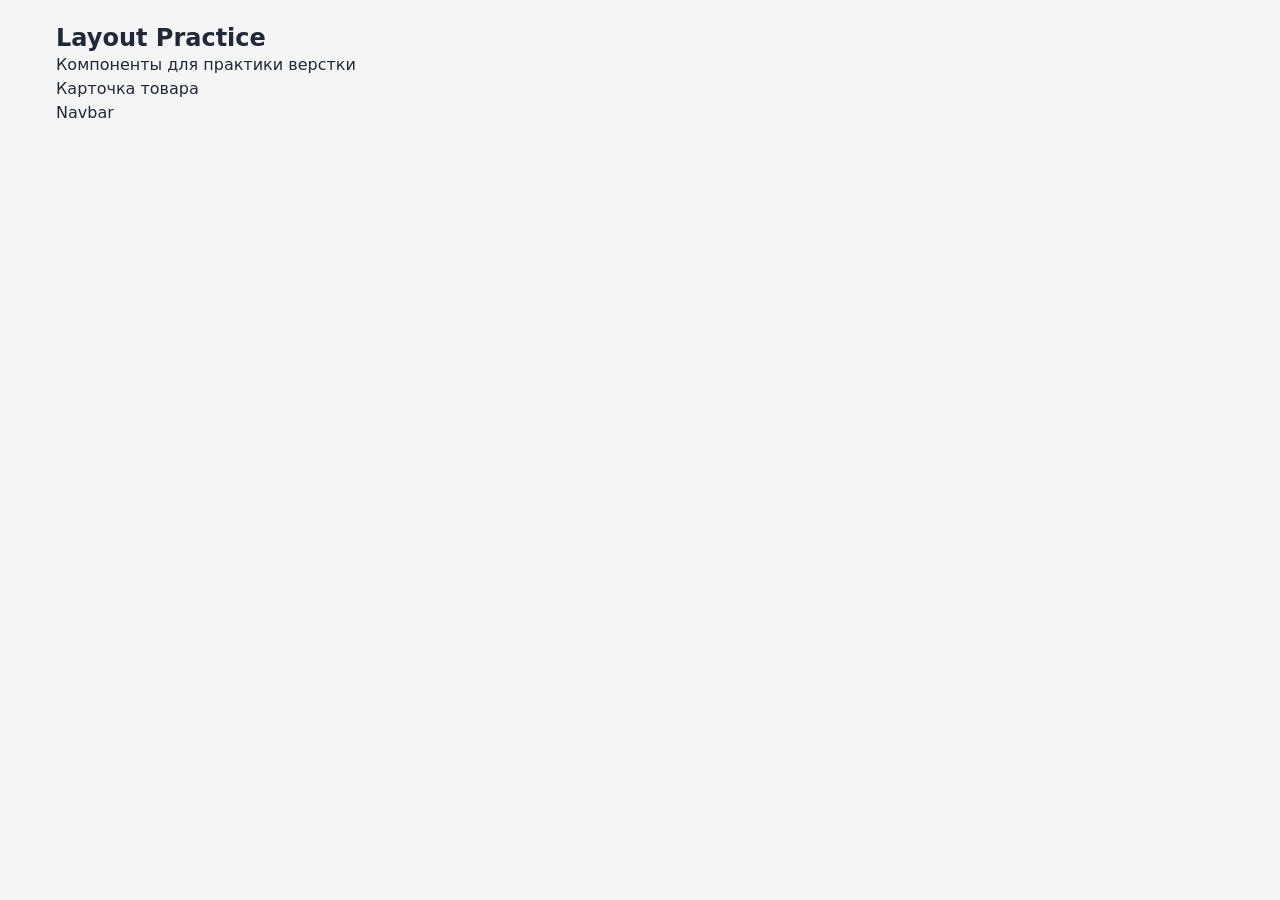
==== index.html @ 45dd5463 "feat: add navbar" ====
<!DOCTYPE html>
<html lang="ru">
<head>
    <meta charset="UTF-8">
    <meta name="viewport" content="width=device-width, initial-scale=1.0">
    <link rel="stylesheet" href="css/base.css">
    <title>Document</title>
</head>
<body>
    <div class="container">
        <h1>Layout Practice</h1>
        <p>Компоненты для практики верстки</p>

        <ul>
            <li><a href="components/card/index.html">Карточка товара</a></li>
            <li><a href="components/navbar/index.html">Navbar</a></li>
        </ul>
    </div>
</body>
</html>
---- css/base.css ----
@import url('./reset.css');
@import url('./variables.css');

body {
    font-family: system-ui, -apple-system, sans-serif;
    font-size: var(--font-size-base);
    line-height: var(--line-height);
    color: var(--color-text);
    background-color: var(--color-bg);
    min-height: 100vh;
    padding: var(--space-lg);
}

h1, h2, h3, h4 {
    font-weight: var(--font-weight-bold);
    line-height: 1.2;
}

h1 { font-size: var(--font-size-xl); }
h2 { font-size: var(--font-size-lg); }
h3 { font-size: var(--font-size-base); }

p { color: var(--color-text); }

.container {
    max-width: 1200px;
    margin: 0 auto;
    padding: 0 var(--space-md);
}
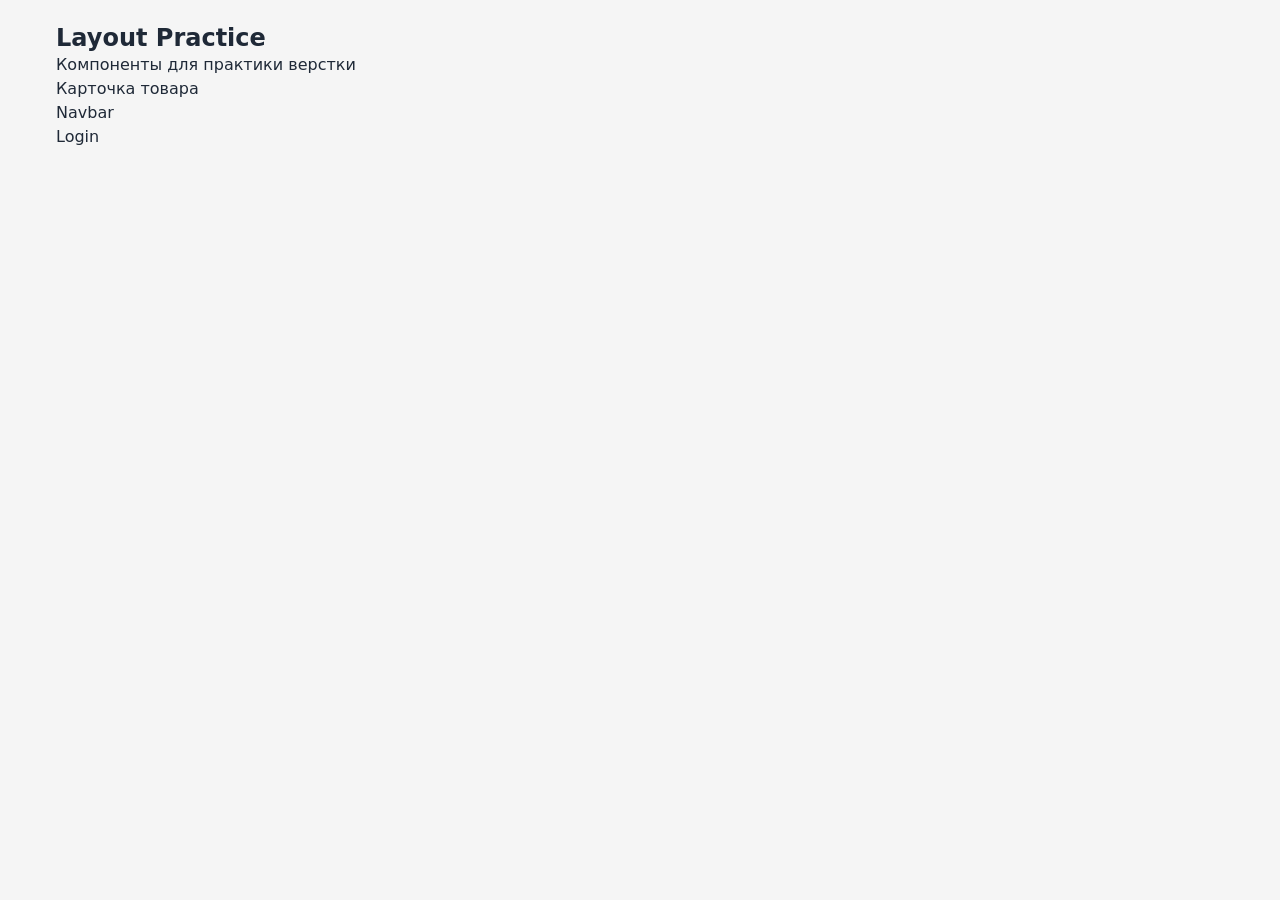
==== commit 50c0f0ec: "feat: add login" ====
--- a/index.html
+++ b/index.html
@@ -14,6 +14,7 @@
         <ul>
             <li><a href="components/card/index.html">Карточка товара</a></li>
             <li><a href="components/navbar/index.html">Navbar</a></li>
+            <li><a href="components/login/index.html">Login</a></li>
         </ul>
     </div>
 </body>
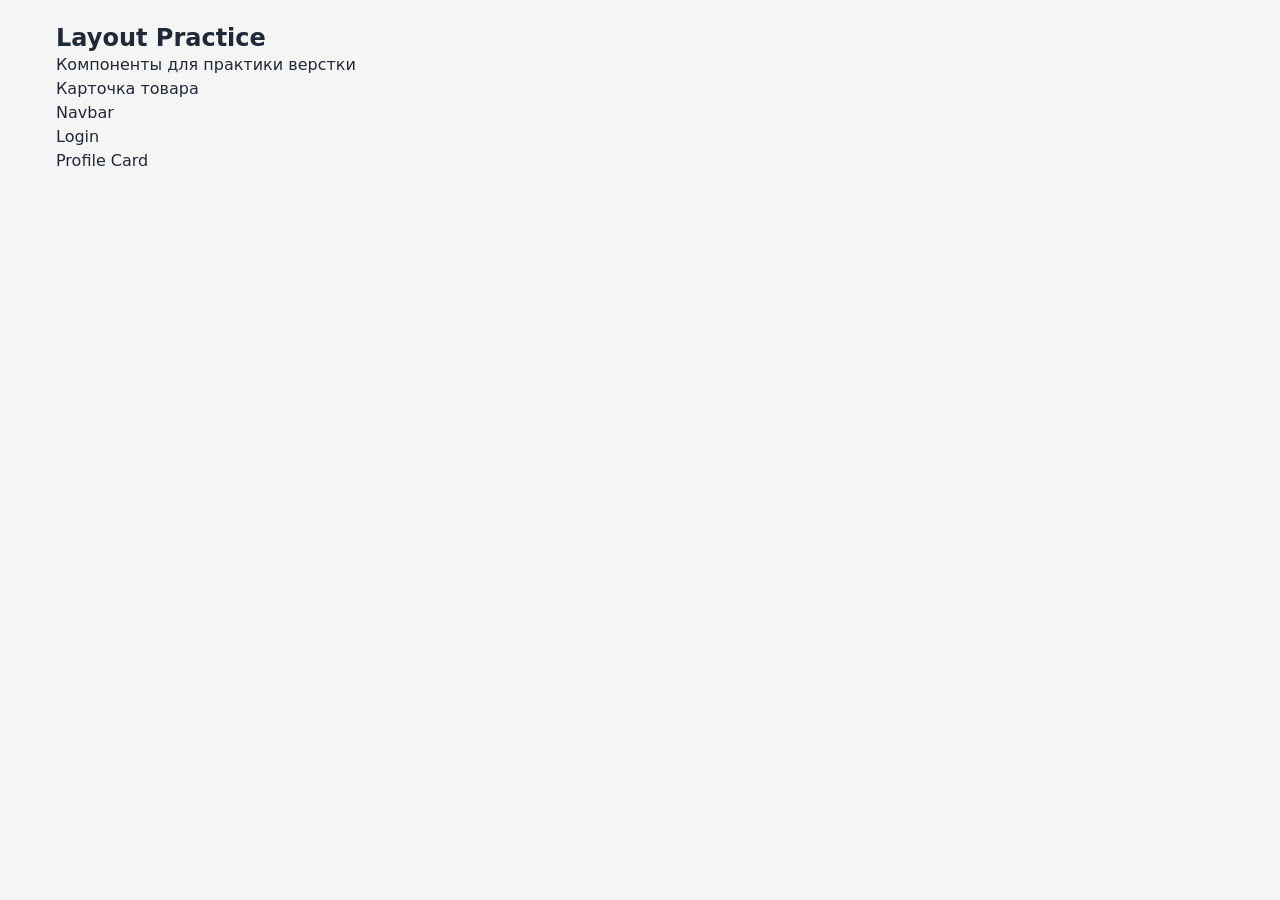
==== commit 48e91ed3: "fear: add ProfileCard" ====
--- a/index.html
+++ b/index.html
@@ -15,6 +15,7 @@
             <li><a href="components/card/index.html">Карточка товара</a></li>
             <li><a href="components/navbar/index.html">Navbar</a></li>
             <li><a href="components/login/index.html">Login</a></li>
+            <li><a href="components/profile/index.html">Profile Card</a></li>
         </ul>
     </div>
 </body>
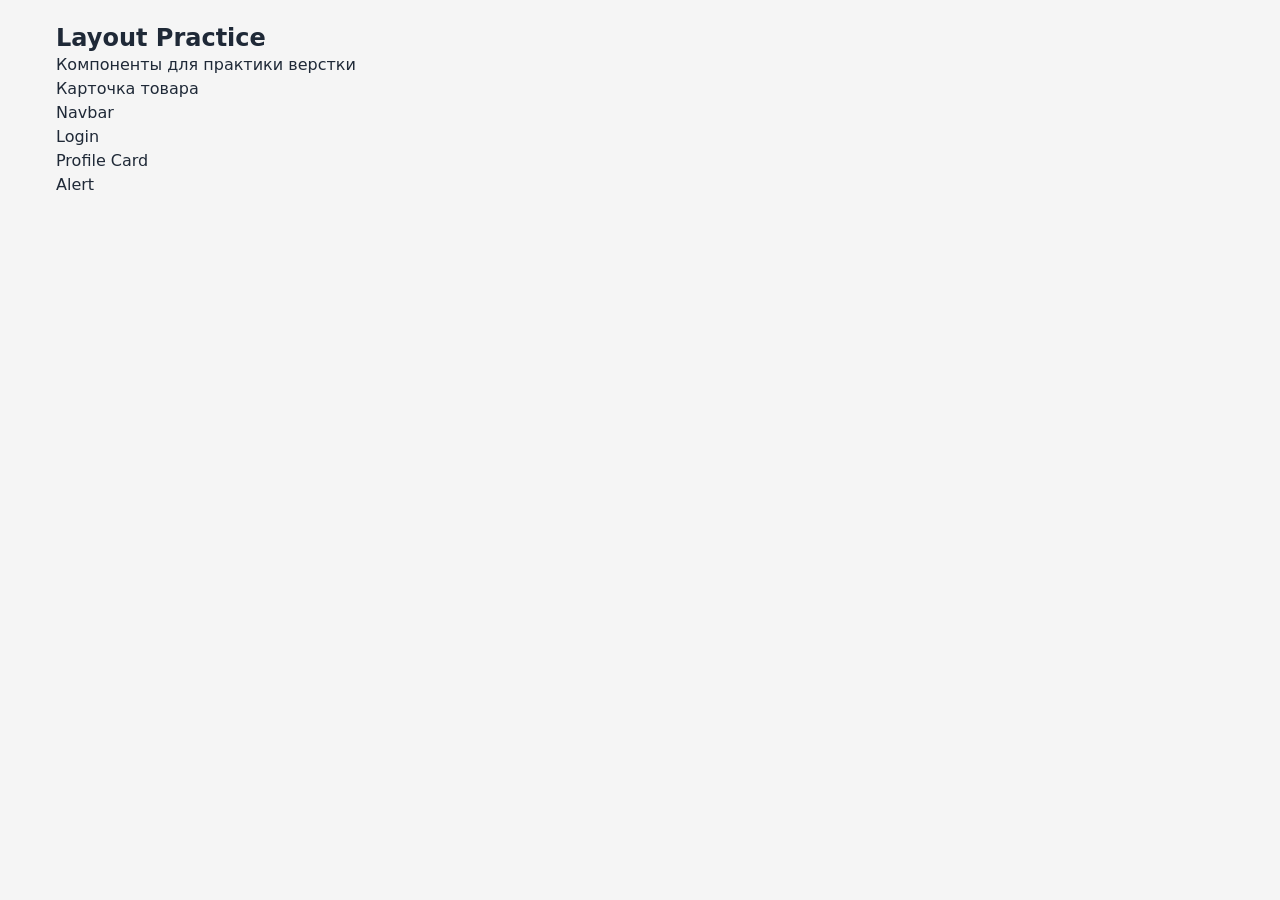
==== commit d8496604: "feat: add Alert" ====
--- a/index.html
+++ b/index.html
@@ -16,6 +16,7 @@
             <li><a href="components/navbar/index.html">Navbar</a></li>
             <li><a href="components/login/index.html">Login</a></li>
             <li><a href="components/profile/index.html">Profile Card</a></li>
+            <li><a href="components/alert/index.html">Alert</a></li>
         </ul>
     </div>
 </body>
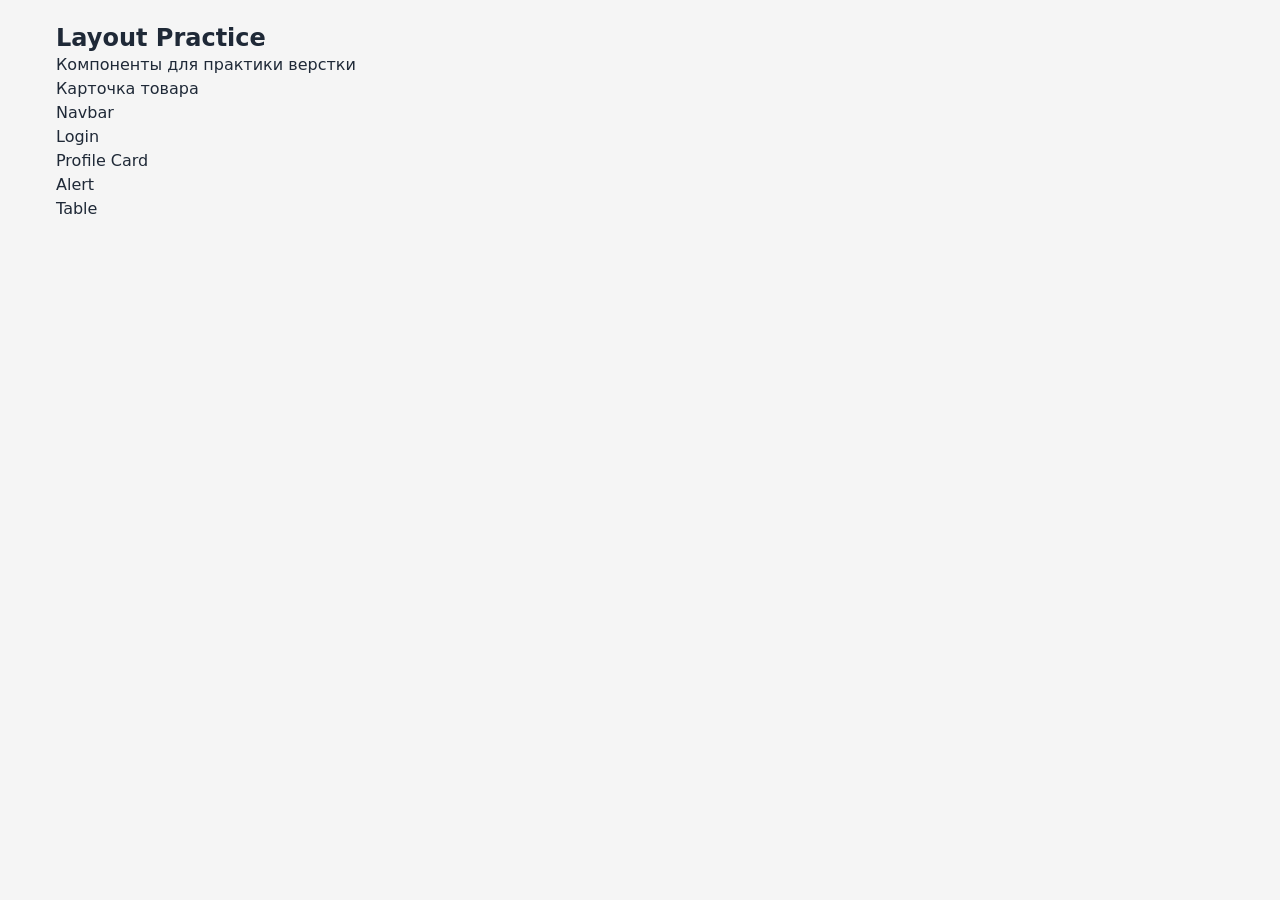
==== commit 56cd5f09: "feat: add Table" ====
--- a/index.html
+++ b/index.html
@@ -17,6 +17,7 @@
             <li><a href="components/login/index.html">Login</a></li>
             <li><a href="components/profile/index.html">Profile Card</a></li>
             <li><a href="components/alert/index.html">Alert</a></li>
+            <li><a href="components/table/index.html">Table</a></li>
         </ul>
     </div>
 </body>
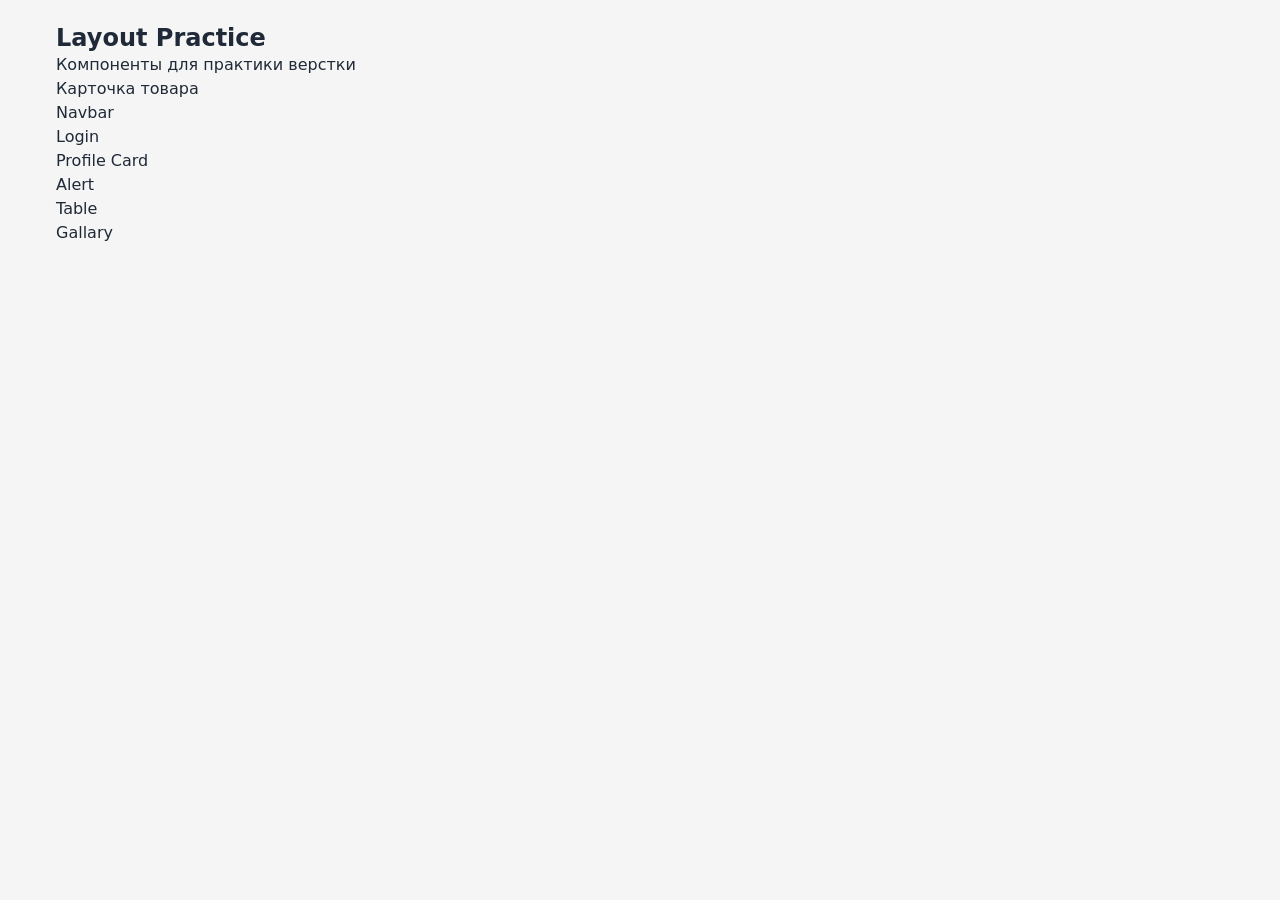
==== commit a78c5329: "feat: add Gallery" ====
--- a/index.html
+++ b/index.html
@@ -18,6 +18,7 @@
             <li><a href="components/profile/index.html">Profile Card</a></li>
             <li><a href="components/alert/index.html">Alert</a></li>
             <li><a href="components/table/index.html">Table</a></li>
+            <li><a href="components/gallary/index.html">Gallary</a></li>
         </ul>
     </div>
 </body>
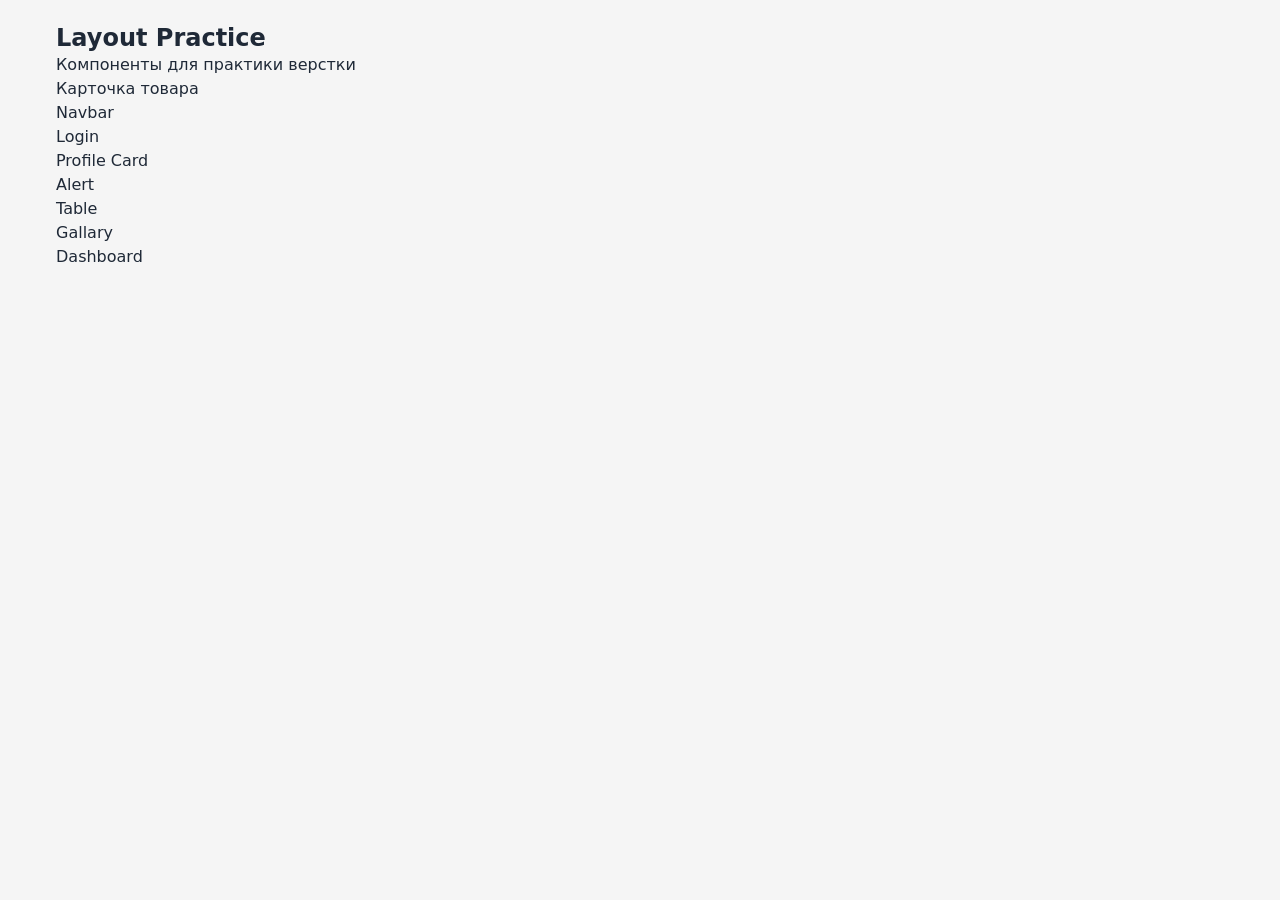
==== commit 1480f12c: "feat: add dashboard" ====
--- a/index.html
+++ b/index.html
@@ -19,6 +19,7 @@
             <li><a href="components/alert/index.html">Alert</a></li>
             <li><a href="components/table/index.html">Table</a></li>
             <li><a href="components/gallary/index.html">Gallary</a></li>
+            <li><a href="components/dashboard/index.html">Dashboard</a></li>
         </ul>
     </div>
 </body>
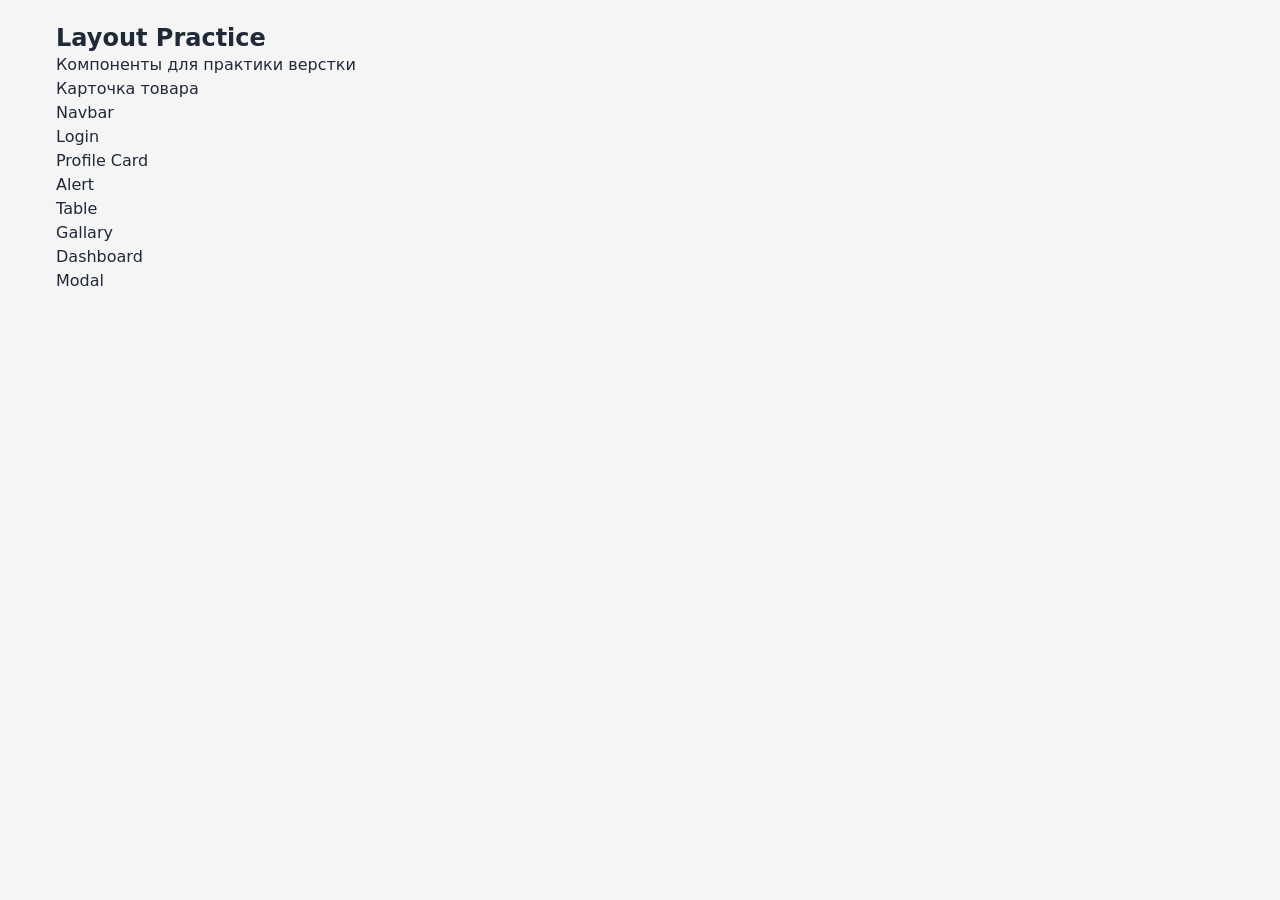
==== commit e33100d7: "feat: add Modal" ====
--- a/index.html
+++ b/index.html
@@ -20,6 +20,7 @@
             <li><a href="components/table/index.html">Table</a></li>
             <li><a href="components/gallary/index.html">Gallary</a></li>
             <li><a href="components/dashboard/index.html">Dashboard</a></li>
+            <li><a href="components/modal/index.html">Modal</a></li>
         </ul>
     </div>
 </body>
